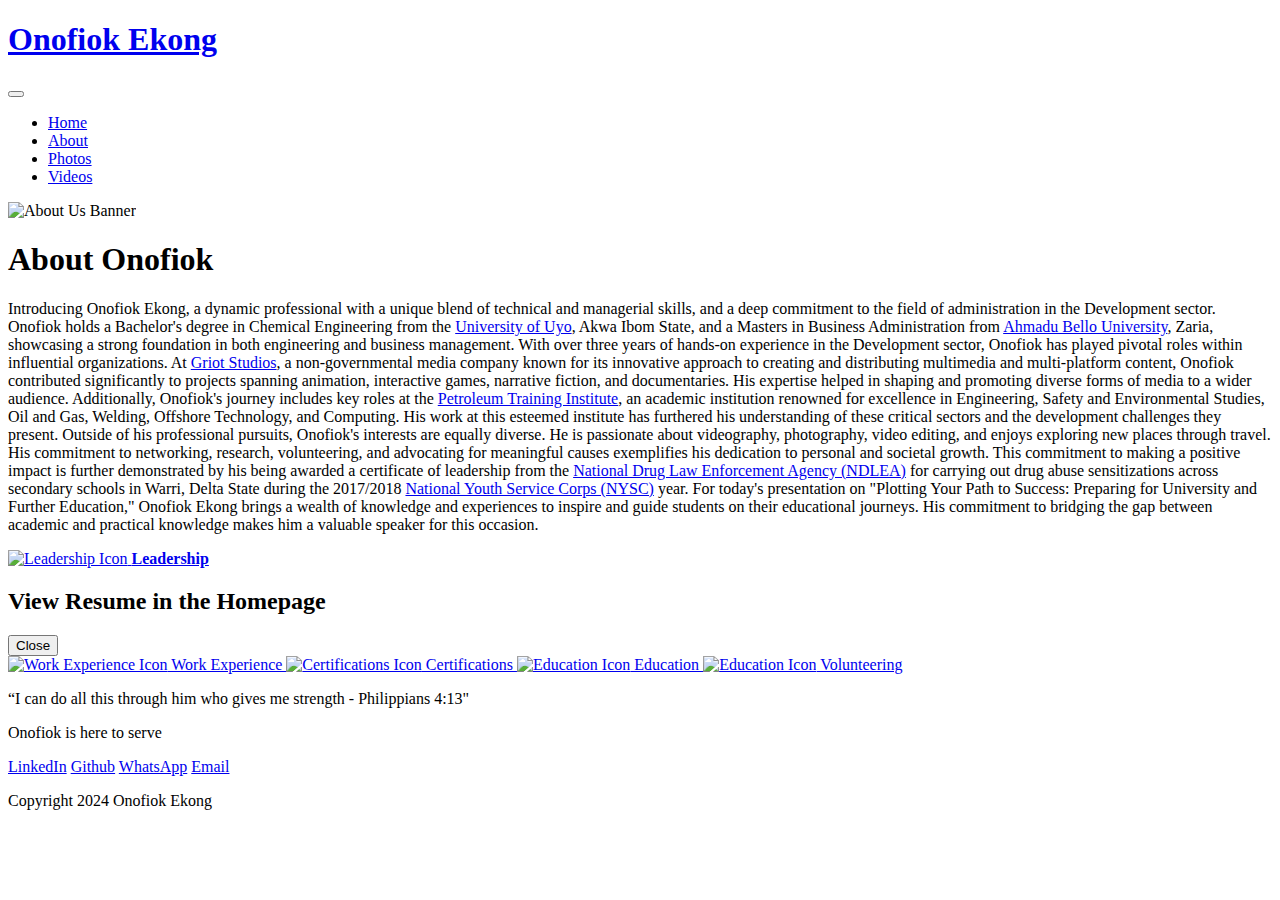
==== about.html @ debd158c "Add files via upload" ====
<!DOCTYPE html>
<html lang="en">
<head>
    <meta charset="UTF-8">
    <meta name="viewport" content="width=device-width, initial-scale=1.0">
    <title>About Onofiok</title>
    <link rel="stylesheet" href="assets/css/styles.css">
</head>
<body>
  <div>
    <nav class="navbar">
      <div class="container5">
        <div class="navbar-header">
            <div class="logo0">
                <a href="index.html"><h1>Onofiok Ekong</h1></a>
              </div>
          <button class="hamburger" id="hamburger">
            <span class="bar"></span>
            <span class="bar"></span>
            <span class="bar"></span>
          </button>
        </div>
        <ul class="navbar-menu" id="menu">
          <li><a href="index.html">Home</a></li>
          <li><a href="about.html">About</a></li>
          <li><a href="photos.html">Photos</a></li>
          <li><a href="videos.html">Videos</a></li>
         
        </ul>
      </div>
    </nav>
</div>
<script src="assets/js/script.js"></script>
<section class="about-section">
  <div class="banner-container">
    <img src="assets/images/IMG_4509.JPG" alt="About Us Banner">
  </div>
  <div class="content-container">
    <h1 id="abt">About Onofiok</h1>
    <p>Introducing Onofiok Ekong, a dynamic professional with a unique blend of technical and managerial skills, and a deep commitment to the field of administration in the Development sector. Onofiok holds a Bachelor's degree in Chemical Engineering from the <a href="https://uniuyo.edu.ng/">University of Uyo</a>, Akwa Ibom State, and a Masters in Business Administration from <a href="https://abudlc.edu.ng/">Ahmadu Bello University</a>, Zaria, showcasing a strong foundation in both engineering and business management.

      With over three years of hands-on experience in the Development sector, Onofiok has played pivotal roles within influential organizations. At <a href="https://griotstudios.org/">Griot Studios</a>, a non-governmental media company known for its innovative approach to creating and distributing multimedia and multi-platform content, Onofiok contributed significantly to projects spanning animation, interactive games, narrative fiction, and documentaries. His expertise helped in shaping and promoting diverse forms of media to a wider audience.
      
      Additionally, Onofiok's journey includes key roles at the <a href="https://pti.edu.ng/">Petroleum Training Institute</a>, an academic institution renowned for excellence in Engineering, Safety and Environmental Studies, Oil and Gas, Welding, Offshore Technology, and Computing. His work at this esteemed institute has furthered his understanding of these critical sectors and the development challenges they present.
      
      Outside of his professional pursuits, Onofiok's interests are equally diverse. He is passionate about videography, photography, video editing, and enjoys exploring new places through travel. His commitment to networking, research, volunteering, and advocating for meaningful causes exemplifies his dedication to personal and societal growth. This commitment to making a positive impact is further demonstrated by his being awarded a certificate of leadership from the <A href="https://ndlea.gov.ng/">National Drug Law Enforcement Agency (NDLEA)</A> for carrying out drug abuse sensitizations across secondary schools in Warri, Delta State during the 2017/2018 <a href="https://portal.nysc.org.ng/nysc1/">National Youth Service Corps (NYSC)</a> year.
      
      For today's presentation on "Plotting Your Path to Success: Preparing for University and Further Education," Onofiok Ekong brings a wealth of knowledge and experiences to inspire and guide students on their educational journeys. His commitment to bridging the gap between academic and practical knowledge makes him a valuable speaker for this occasion.
      </p>
  </div>
</section>
<section class="card-carousel">
  <div class="card-wrapper">
    <a href="leadership.html" class="card-item">
      <img src="assets/images/leadership.png" alt="Leadership Icon">
      <b>Leadership</b>
    </a>
    <div id="popup" class="popup">
      <h2>View Resume in the Homepage</h2>
      <button id="close-button" class="close-button">Close</button>
    </div>
  
    <a href="#" class="card-item">
      <img src="assets/images/WE.png" alt="Work Experience Icon">
      Work Experience
    </a>
    <a href="#" class="card-item">
      <img src="assets/images/CERT.png" alt="Certifications Icon">
      Certifications
    </a>
    <a href="#" class="card-item">
      <img src="assets/images/edu.png" alt="Education Icon">
      Education
    </a>
    <a href="#" class="card-item">
      <img src="assets/images/volunteer.png" alt="Education Icon">
      Volunteering
    </a>
    <script>
      const cardItems = document.querySelectorAll('.card-item');
      const popup = document.getElementById('popup');
      const closeButton = document.getElementById('close-button');
  
      cardItems.forEach(cardItem => {
        cardItem.addEventListener('click', (event) => {
          event.preventDefault(); // Prevent default anchor tag behavior (linking)
          popup.style.display = 'block'; // Show the popup
        });
      });
  
      closeButton.addEventListener('click', () => {
        popup.style.display = 'none'; // Hide the popup when close button is clicked
      });
  
      // Optional: Close the popup when clicking outside of it
      window.addEventListener('click', (event) => {
        if (event.target === popup) {
          popup.style.display = 'none';
        }
      });
    </script>
  </div>
</section>
<section class="quote-section">
  <p>“I can do all this through him who gives me strength - Philippians 4:13"</p>
</section>
<footer>
  <div class="footer-content">
    <p class="left-text">Onofiok is here to serve</p>
    <div class="social-links">
      <a href="https://www.linkedin.com/in/onofiok-ekong-93627341/">LinkedIn</a>
      <a href="https://github.com/ono4iok">Github</a>
      <a href="#">WhatsApp</a>
      <a href="#">Email</a>
      
    </div>
  </div>
  <p class="copyright">Copyright 2024 Onofiok Ekong</p>
</footer>
    




   
</body>
</html>
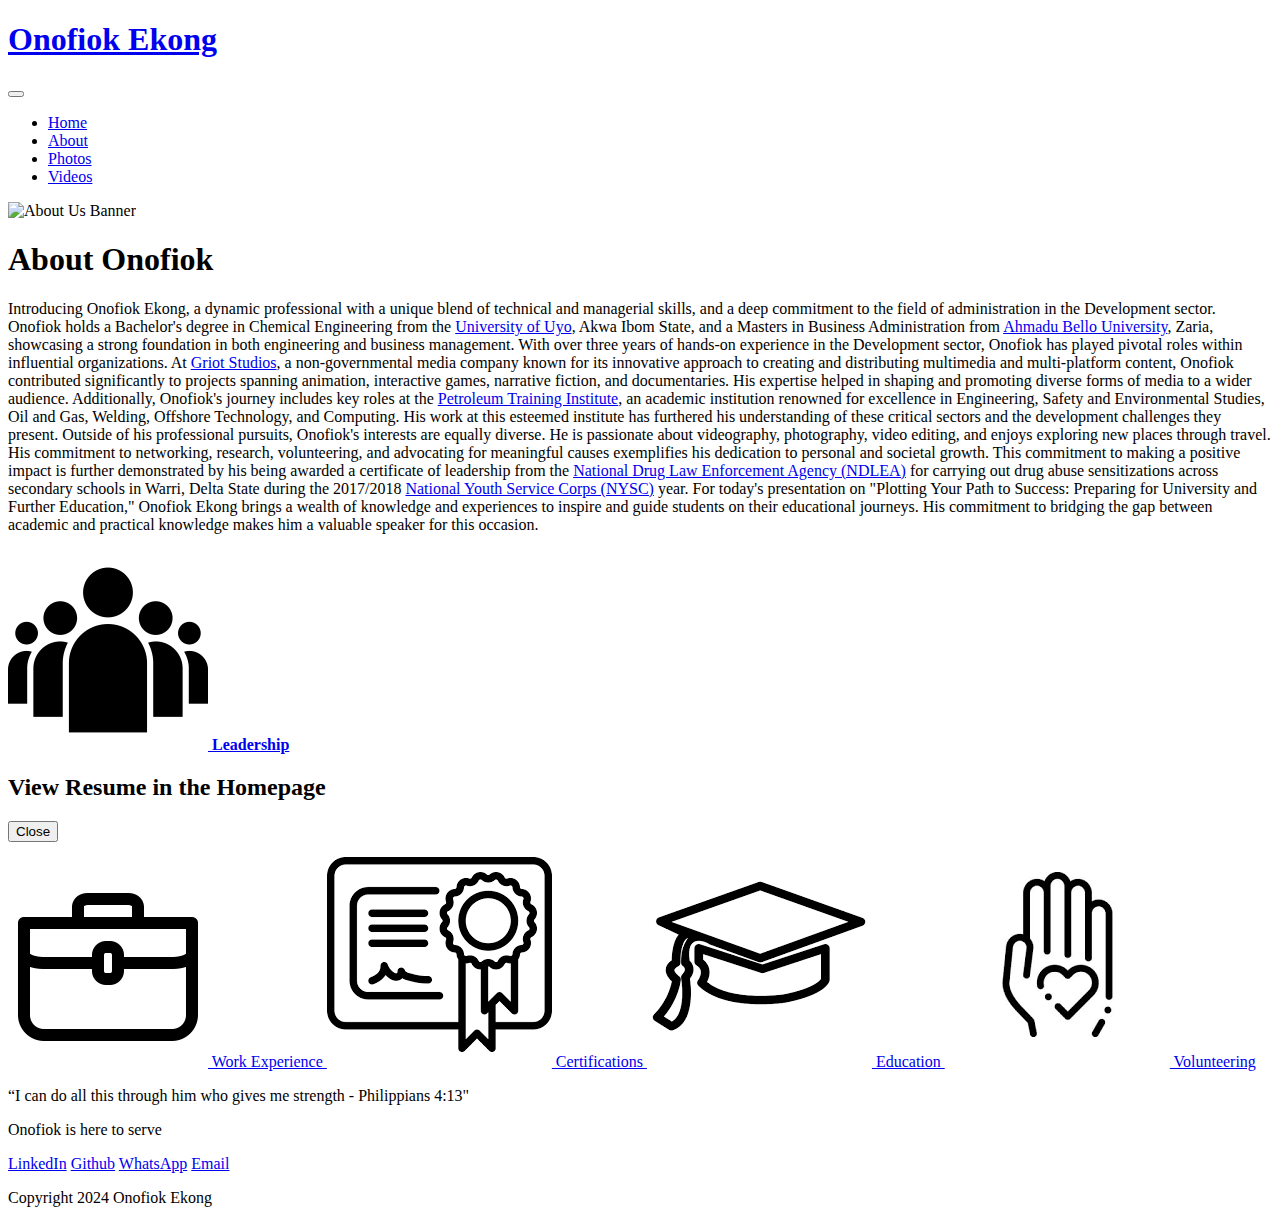
==== commit dedf3d01: "Update about.html" ====
--- a/about.html
+++ b/about.html
@@ -33,7 +33,7 @@
 <script src="assets/js/script.js"></script>
 <section class="about-section">
   <div class="banner-container">
-    <img src="assets/images/IMG_4509.JPG" alt="About Us Banner">
+    <img src="IMG_4509.JPG" alt="About Us Banner">
   </div>
   <div class="content-container">
     <h1 id="abt">About Onofiok</h1>
@@ -52,7 +52,7 @@
 <section class="card-carousel">
   <div class="card-wrapper">
     <a href="leadership.html" class="card-item">
-      <img src="assets/images/leadership.png" alt="Leadership Icon">
+      <img src="leadership.png" alt="Leadership Icon">
       <b>Leadership</b>
     </a>
     <div id="popup" class="popup">
@@ -61,19 +61,19 @@
     </div>
   
     <a href="#" class="card-item">
-      <img src="assets/images/WE.png" alt="Work Experience Icon">
+      <img src="WE.png" alt="Work Experience Icon">
       Work Experience
     </a>
     <a href="#" class="card-item">
-      <img src="assets/images/CERT.png" alt="Certifications Icon">
+      <img src="CERT.png" alt="Certifications Icon">
       Certifications
     </a>
     <a href="#" class="card-item">
-      <img src="assets/images/edu.png" alt="Education Icon">
+      <img src="edu.png" alt="Education Icon">
       Education
     </a>
     <a href="#" class="card-item">
-      <img src="assets/images/volunteer.png" alt="Education Icon">
+      <img src="volunteer.png" alt="Education Icon">
       Volunteering
     </a>
     <script>
@@ -124,4 +124,4 @@
 
    
 </body>
-</html>+</html>
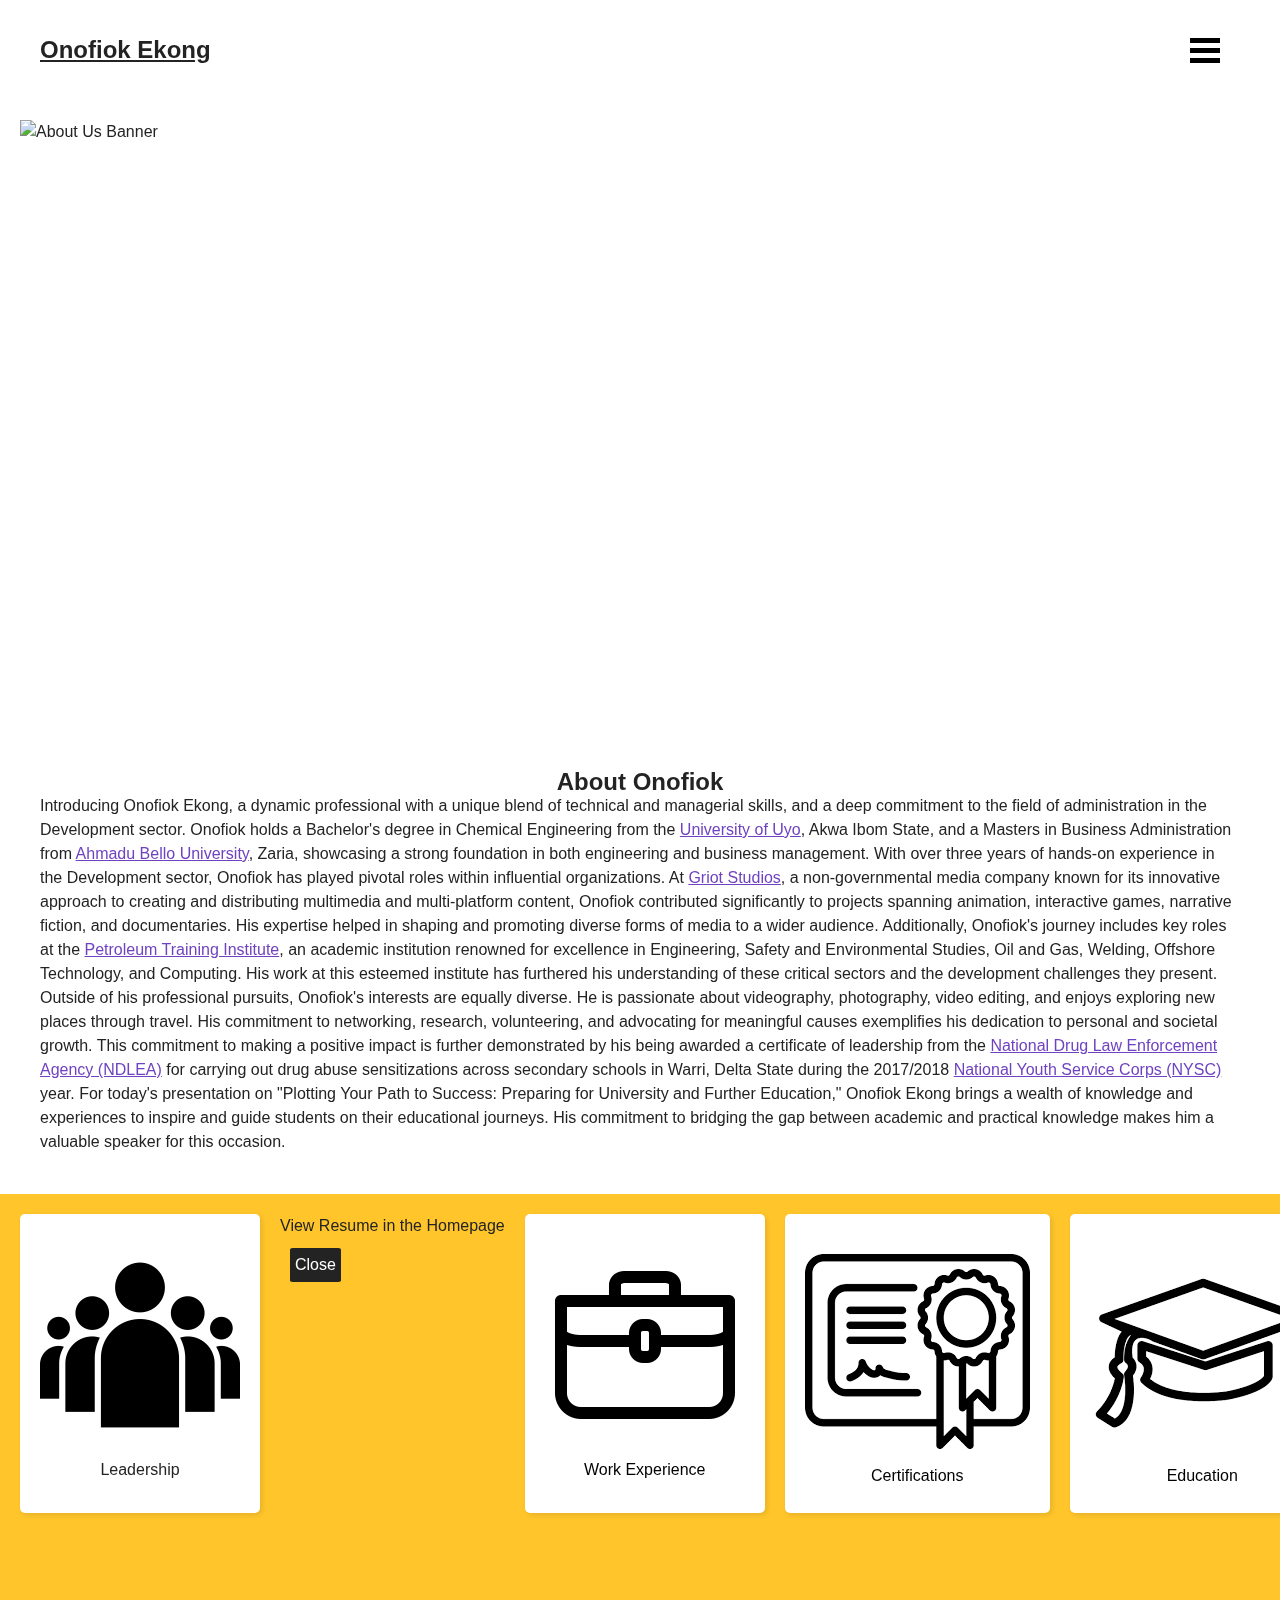
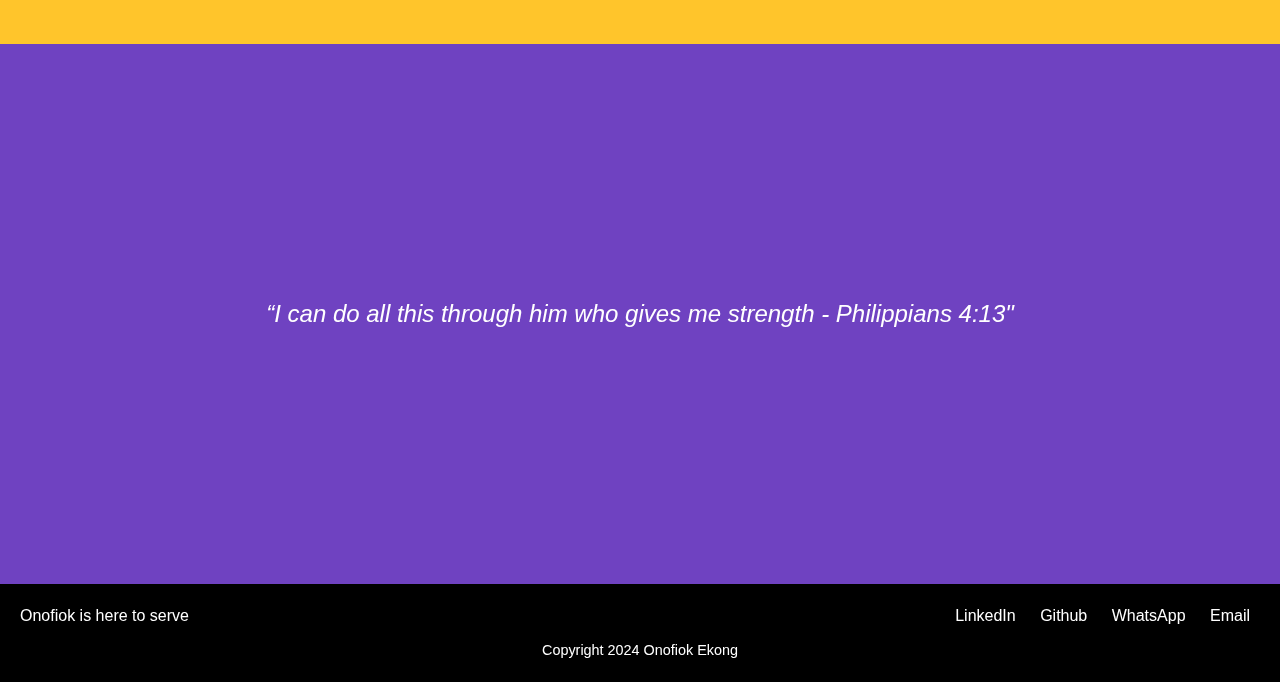
==== commit 89ffcbc9: "Update about.html" ====
--- a/about.html
+++ b/about.html
@@ -4,7 +4,7 @@
     <meta charset="UTF-8">
     <meta name="viewport" content="width=device-width, initial-scale=1.0">
     <title>About Onofiok</title>
-    <link rel="stylesheet" href="assets/css/styles.css">
+    <link rel="stylesheet" href="styles.css">
 </head>
 <body>
   <div>
--- a/styles.css
+++ b/styles.css
@@ -0,0 +1,612 @@
+*{
+    box-sizing: border-box;
+    background-color: rgb(238, 238, 238) 0%,;
+    color: #232323;
+    margin: 0;
+    padding: 0;
+    font-family: "Open Sans", Helvetica, Arial, sans-serif;
+    font-family:Verdana, Geneva, Tahoma, sans-serif;
+    font-size: 16px;
+    line-height: 24px;
+    font-weight: 400;
+    color: #232323;
+    }
+    .navbar-header {
+      display: flex;
+      justify-content: space-between;
+      align-items: center;
+    }
+    
+    .logo0 {
+      color: white;
+      /* Adjust width and styling as needed */
+    }
+    
+    .hamburger {
+      /* Other styles remain the same */
+      order: 2; /* Moves the hamburger to the right */
+    }
+    
+    .container5 {
+      max-width: 1200px;
+      margin: 0 auto;
+    }
+    
+    .navbar {
+      background-color: transparent;
+      padding: 15px 0;
+    }
+    
+    .navbar-menu {
+      list-style-type: none;
+      padding: 0;
+      margin: 0;
+      display: none;
+    }
+    
+    .navbar-menu li {
+      padding: 10px 0;
+      text-align: center;
+    }
+    
+    .navbar-menu li a {
+      color: black;
+      text-decoration: none;
+    }
+    .content-container a{
+      color: #6f42c1;
+    }
+    
+    .hamburger {
+      background-color: transparent;
+      border: none;
+      cursor: pointer;
+      padding: 10px;
+      display: flex;
+      flex-direction: column;
+      justify-content: space-around;
+      width: 50px;
+      height: 50px;
+    }
+    
+    .bar {
+      background-color:black;
+      height: 5px;
+      width: 100%;
+      transition: all 0.3s ease;
+    }
+    
+    #menu.active {
+      display: block;
+    }
+    header {
+        background-image: url(IMG_5054.jpg);
+        background-size: cover;
+        background-position: center; 
+        position: relative;
+        height: 70vh;    
+        display: flex;   
+        align-items: center;  
+        justify-content: flex-end; 
+      }
+      
+      .header-content {
+        margin: 20px; 
+      }
+      
+      .intro-card {
+        background-color: white;
+        border-radius: 5%;
+        
+        padding: 30px;
+        text-align: center;
+        position: absolute; /* Makes the card absolute positioned */
+        top: 50%; /* Positions the card vertically at 50% */
+        left: 50%; /* Positions the card horizontally at 50% */
+        transform: translate(-50%, -50%); /* Adjusts position for centering */
+        background: #fff;
+        border-radius: 8px;
+        padding: 24px 32px;
+        margin-bottom: 64px;
+      }
+
+     
+      
+      h1 {
+        font-weight: bold;
+        font-size: 1.5rem;
+        
+      }
+      
+      .large {
+        font-size: 0.9rem; /* Adjust font size for larger text */
+      }
+      button{
+        background-color: #232323;
+        color: white;
+        padding: 5px;
+        border: #ffc52b;
+        border-radius: 5%;
+        cursor: pointer;
+        margin: 10px;
+      }
+     button:hover{
+      background-color: #ffc52b;
+      color: black;
+     }
+      .logo-section {
+        background-color: #ffc52b;
+        
+        justify-content: center;
+        height: 20vh; 
+        overflow-x: hidden;  /* Allows horizontal scrolling within the section*/
+        padding: 20px 0; 
+        
+        
+      }
+      
+      
+      .logo-scroller { 
+        display: flex;
+        width: calc(9 * 150px); /* Assuming cards are 150px wide, adjust as needed */
+        animation: scroll 20s linear infinite; /* Adjust duration as needed */
+      }
+      
+      .card {
+        width: 150px; /* Adjust as needed */
+        margin-right: 20px;
+        background-color: white;
+        border-radius: 5%; /* Adds a border radius */
+        text-align: center; /* Centers the logo within the card */
+        padding: 15px; /* Add padding around the logo */
+        align-items: center;
+        
+      }
+      
+      .card img {
+        max-width: 100%; /* Adjust to fit logo image sizing */ 
+        display: block;
+        margin: 0 auto; /* Centers the logo image horizontally */
+      }
+      
+      /* Animation Adjustment */
+      @keyframes scroll {
+        0% { transform: translateX(0); }
+        100% { transform: translateX(calc(-150px * 10)); } /* Increase the negative translateX amount */
+      }
+      .card-section {
+        height: 100vh;
+        background-color: rgb(238, 238, 238); /* No need for 0% here */
+        display: flex;
+        align-items: center;
+        justify-content: space-around; /* Equally spaces the cards */
+        padding: 20px;
+      }
+      
+      .card2 {
+        background-color: white;
+        text-align: center;
+        padding: 20px;
+        border-radius: 5%;
+        flex: 0 0 30%; /* Allow cards to shrink if necessary */
+        max-width: 30%; /* Limit card width in larger screens */
+        box-sizing: border-box; /* Include padding and border within width calculation */
+        position: relative;  
+        min-height: 300px;
+        padding-bottom: 20px;
+        width: 300%;
+        transition: transform 0.2s ease-in-out;
+    }
+    .card2:hover{
+      transform: scale(1.1); /* Increase scale on hover */
+      box-shadow: 0px 5px 10px rgba(0, 0, 0, 0.1);
+    }
+      
+      .card2 img {
+        max-width: 100%; 
+        height: auto;  
+        margin-bottom: 15px;
+        object-fit: cover;
+        
+        
+      }
+      .card2 h3{
+        font-weight: bold;
+        font-size: large;
+      }
+      .view-images-btn {
+        position: absolute;
+        bottom: 15px;      /* Adjust bottom padding as needed */
+        right: 15px;       /* Adjust right padding as needed */
+        background-color: #ffc52b; /* Sample color */
+        color: white;  
+        padding: 8px 15px; 
+        border: none;
+        border-radius: 5px; 
+        text-decoration: none;  
+        display: inline-block;
+      }
+      .button-container {
+        text-align: right; /* Right-align the button within the container */
+      }
+      
+      .arrow {
+        margin-left: 5px;
+      }
+      /* Mobile view adjustments */
+      
+      .about-section2 {
+        /* ... other styles for the section */
+        padding: 50px;
+        height: 100vh;
+        flex-wrap: wrap; /* Stack cards in a column */
+        align-items: center;
+         /* Add padding to distance content from edges */
+      }
+      
+      .about-title {
+        font-size: 28px;
+        margin-bottom: 20px;
+        text-align: center; /* Add space between title and paragraph */
+        /* Remove centering styles */
+        /* position: absolute;   /* Optional absolute positioning */
+        /* top: 50px;              /* Optional positioning from top */
+        /* left: 50%;             /* Optional positioning from left */
+        /* transform: translate(-50%, -50%);  /* Optional centering */
+      }
+      
+      .about-text {
+        box-sizing: border-box; /* Ensure padding/border doesn't affect width */
+        max-width: 100%; /* Limit text width on larger screens */
+        margin: 0 10px; /* Add some margin for better spacing */
+      }
+      
+     
+      footer {
+        background-color: black;
+        color: white;
+        padding: 20px;
+        text-align: center; /* Default to center alignment */
+      }
+      
+      .footer-content {
+        display: flex;
+        justify-content: space-between; /* Space between left and right content */
+        align-items: center; /* Vertical alignment */
+        margin-bottom: 10px; /* Add spacing below social links */
+      }
+      
+      .social-links a {
+        color: white;
+        text-decoration: none;
+        margin: 0 10px;
+      }
+      
+      .copyright {
+        font-size: 0.9em; 
+        color: white;
+      }
+      .left-text{
+        color: white;
+
+      }
+      .skills {
+        background-color: #00c081;
+        color: #fff;
+        text-align: center;
+        padding: 20px;
+      }
+      
+      .skills h2 {
+        margin-bottom: 20px;
+      }
+      
+      .skills-container {
+        display: flex;
+        flex-wrap: wrap;
+        justify-content: center;
+        gap: 10px;
+      }
+      
+      .skills-container button {
+        background-color: transparent;
+        border: 1px solid #fff;
+        color: #fff;
+        padding: 10px 20px;
+        border-radius: 5px;
+        cursor: pointer;
+        transition: background-color 0.3s ease;
+      }
+      
+      .skills-container button:hover {
+        background-color: #fff;
+        color: #00c081;
+      }
+
+      .form-card {
+       
+        background-color: white;
+      
+        border-radius: 3%;
+        padding: 25px;
+        margin: 20px;
+        box-shadow: 2px 2px 5px rgba(0, 0, 0, 0.1); /* Optional for subtle shadow */
+      }
+      #cont{
+        text-align: center;
+      }
+      
+      
+      .input-group {
+        margin-bottom: 10px;
+      }
+      
+      .input-group label {
+        display: block;
+        margin-bottom: 5px;
+      }
+      
+      .input-group input[type="text"], 
+      .input-group input[type="email"], 
+      .input-group textarea {
+        width: 100%;
+        padding: 8px;
+        border: 1px solid #ccc;
+        border-radius: 3px;
+      }
+      
+      .checkbox-group {
+        margin-bottom: 10px;
+      }
+      
+      button[type="submit"] {
+        background-color: yellow;
+        color: black;
+        padding: 10px 20px;
+        border: none;
+        border-radius: 3px;
+        cursor: pointer;
+      }
+      .quote-section {
+        height: 60vh;
+        background-color: #6f42c1;
+        padding: 20px;
+        display: flex; /* Center content using flexbox */
+        align-items: center; /* Vertically center content */
+        justify-content: center; /* Horizontally center content */
+        text-align: center; /* Ensure centered text */
+      }
+      
+      .quote-section p {
+        font-style: italic; /* Apply italics to the quote */
+        font-size: 1.5em; /* Adjust font size as needed */
+        font-weight: lighter; /* Make the font lighter for a more delicate appearance */
+        color: white; /* Text color to contrast with the background */
+        margin: 0; /* Remove default margin for better spacing */
+      }
+      .about-section {
+        padding: 20px;
+      }
+      
+      .banner-container {
+        height: 70vh; /* 50% of the viewport height */
+         /* Necessary for absolute positioning of content */
+      }
+      
+      .banner-container img {
+        width: 100%; /* Full width of the container */
+        height: 100%; /* Full height of the container */
+        object-fit: cover; /* Ensure image covers container */
+      }
+      
+      .content-container {
+       /* Positioned on top of the banner with padding */
+        top: 50%;
+         /* Center vertically within the banner */
+        width: 100%; /* Adjust width as needed */
+        text-align: left; /* Center text for responsiveness */
+        color: white; /* Ensure text is visible on top of the image */
+        background-color: rgb(238, 238, 238) 0%,; /* Semi-transparent background for easy reading */
+        padding: 20px;
+        height: auto;
+      }
+      #abt{
+        text-align: center;
+      }
+      .card-carousel {
+        background-color: #ffc52b;
+        height: 50vh;
+        overflow-x: auto;
+        overflow-y: hidden;
+        white-space: nowrap;
+      }
+      
+      .card-wrapper {
+        display: inline-flex;
+        gap: 20px;
+        padding: 20px;
+        
+      }
+      
+      .card-item {
+        display: flex;
+        flex-direction: column;
+        background-color: white;
+        border-radius: 5px;
+        text-align: center;
+        padding: 25px 20px;
+        min-width: 200px; /* Adjust as needed */
+        text-decoration: none;
+        color: black;
+        box-shadow: 2px 2px 5px rgba(0, 0, 0, 0.1); /* Optional shadow */
+        justify-content: space-around;
+      }
+      
+      .card-item:hover {
+        transform: scale(1.05);
+        cursor: pointer;
+      }
+      .photo-collage {
+        display: flex;
+        flex-wrap: wrap; /* Allow for wrapping to multiple lines */
+        gap: 10px; /* Spacing between images */
+        margin: 20px; /* Add some margin for better spacing */
+      }
+      
+      .photo-collage img {
+        width: 32%; /* Adjust width as needed for 3 columns */
+        height: auto; /* Maintain aspect ratio */
+        
+      }
+      .video-portfolio {
+        display: flex;
+        flex-wrap: wrap; /* Allow for wrapping to multiple rows */
+        justify-content: space-between; /* Space items evenly */
+        gap: 20px; /* Spacing between video items */
+        margin: 20px; /* Add some margin for better spacing */
+      }
+      
+      .video-item {
+        width: calc(33% - 20px); /* Adjust width for 3 columns on larger screens */
+        background-color: #f5f5f5;
+        border-radius: 5px;
+        box-shadow: 0 2px 5px rgba(0, 0, 0, 0.1);
+        text-align: center;
+        padding: 15px;
+      }
+      
+      .video-thumbnail {
+        position: relative;
+        overflow: hidden;
+      }
+      
+      .video-thumbnail img {
+        width: 100%;
+        height: 500px; /* Adjust height as needed */
+        object-fit: cover; /* Ensure image covers container */
+      }
+      
+      .video-thumbnail i {
+        position: absolute;
+        top: 50%;
+        left: 50%;
+        transform: translate(-50%, -50%);
+        font-size: 2em;
+        color: white;
+        opacity: 0.7;
+        transition: opacity 0.2s ease-in-out;
+      }
+      
+      .video-thumbnail:hover i {
+        opacity: 1;
+      }
+      
+      .video-info {
+        margin-top: 10px;
+      }
+      
+      .watch-on-youtube {
+        text-decoration: none;
+        color: #333;
+        font-weight: bold;
+      }
+      .image-text-section {
+        display: flex;
+        flex-wrap: wrap; /* Allow content to wrap if needed */
+        width: 80%; /* Adjust width as needed */
+        margin: 0 auto; /* Center the section horizontally */
+        padding: 20px;
+      }
+      
+      .image {
+        width: 40%; /* Adjust image width as needed */
+        margin: 10px;
+      }
+      
+      .text-content {
+        flex: 1; /* Allow text content to grow */
+        padding: 10px;
+        background-color: #f5f5f5;
+      }
+      
+      /* Media query for mobile view (adjust breakpoint as needed) */
+      @media only screen and (max-width: 768px) {
+        .image-text-section {
+          flex-direction: column; /* Stack elements vertically */
+        }
+      
+        .image, .text-content {
+          width: 100%; /* Make elements full width */
+          margin: 0; /* Remove margins for cleaner stacking */
+        }
+      
+        .text-content {
+          order: 2; /* Ensure text appears below image on mobile */
+        }
+      }
+      
+      @media (max-width: 768px) {
+        .video-item {
+          width: 100%; /* Full width on smaller screens */
+        }
+      }
+      
+      @media (max-width: 768px) {
+        .photo-collage img {
+          width: 100%; /* Full width on smaller screens */
+        }
+      }
+      @media (max-width: 768px) {
+        .content-container {
+          width: 100%; /* Full width on smaller screens */
+          text-align: left; /* Left alignment on smaller screens */
+          background-color: white; /* Change background color for better readability on small screens */
+        }
+      }
+      /* Responsive layout for mobile views */
+      @media (max-width: 768px) {
+        .footer-content {
+          flex-direction: column; /* Stack items vertically */
+          align-items: center; /* Align items centrally */
+        }
+      
+        .social-links {
+          margin-bottom: 10px; /* Space between social links and copyright */
+        }
+      }
+      
+      @media (max-width: 768px) { 
+        .card-section {
+          box-sizing: border-box;
+            height: 100vh;
+            width: 100%;
+            
+          }
+        
+      
+        .card2 {
+          margin: 15px 0; /* Margin between cards when stacked */
+          flex: 1 0 auto; /* Allow cards to take up full width */
+          max-width: 100%; 
+        }
+      }
+      @media (max-width: 768px) {
+        .intro-card {
+          margin: 10px auto; /* Adjust margin for mobile */
+        }
+        .large {
+          font-size: 0.9rem; /* Adjust font size for smaller screens */
+        }
+      }
+      @media (max-width: 768px) {
+        .card-section {
+            height: auto; /* Remove fixed height */
+            display: flex;
+            flex-direction: row; /* Ensure cards are displayed in a row */
+            align-items: center;
+            justify-content: flex-start; /* Adjust alignment for better scrolling */
+            padding: 10px; /* Adjust padding for mobile */
+            overflow-x: auto; /* Enable horizontal scrolling */
+            -webkit-overflow-scrolling: touch; /* Enable smooth scrolling on iOS */
+        }
+    }
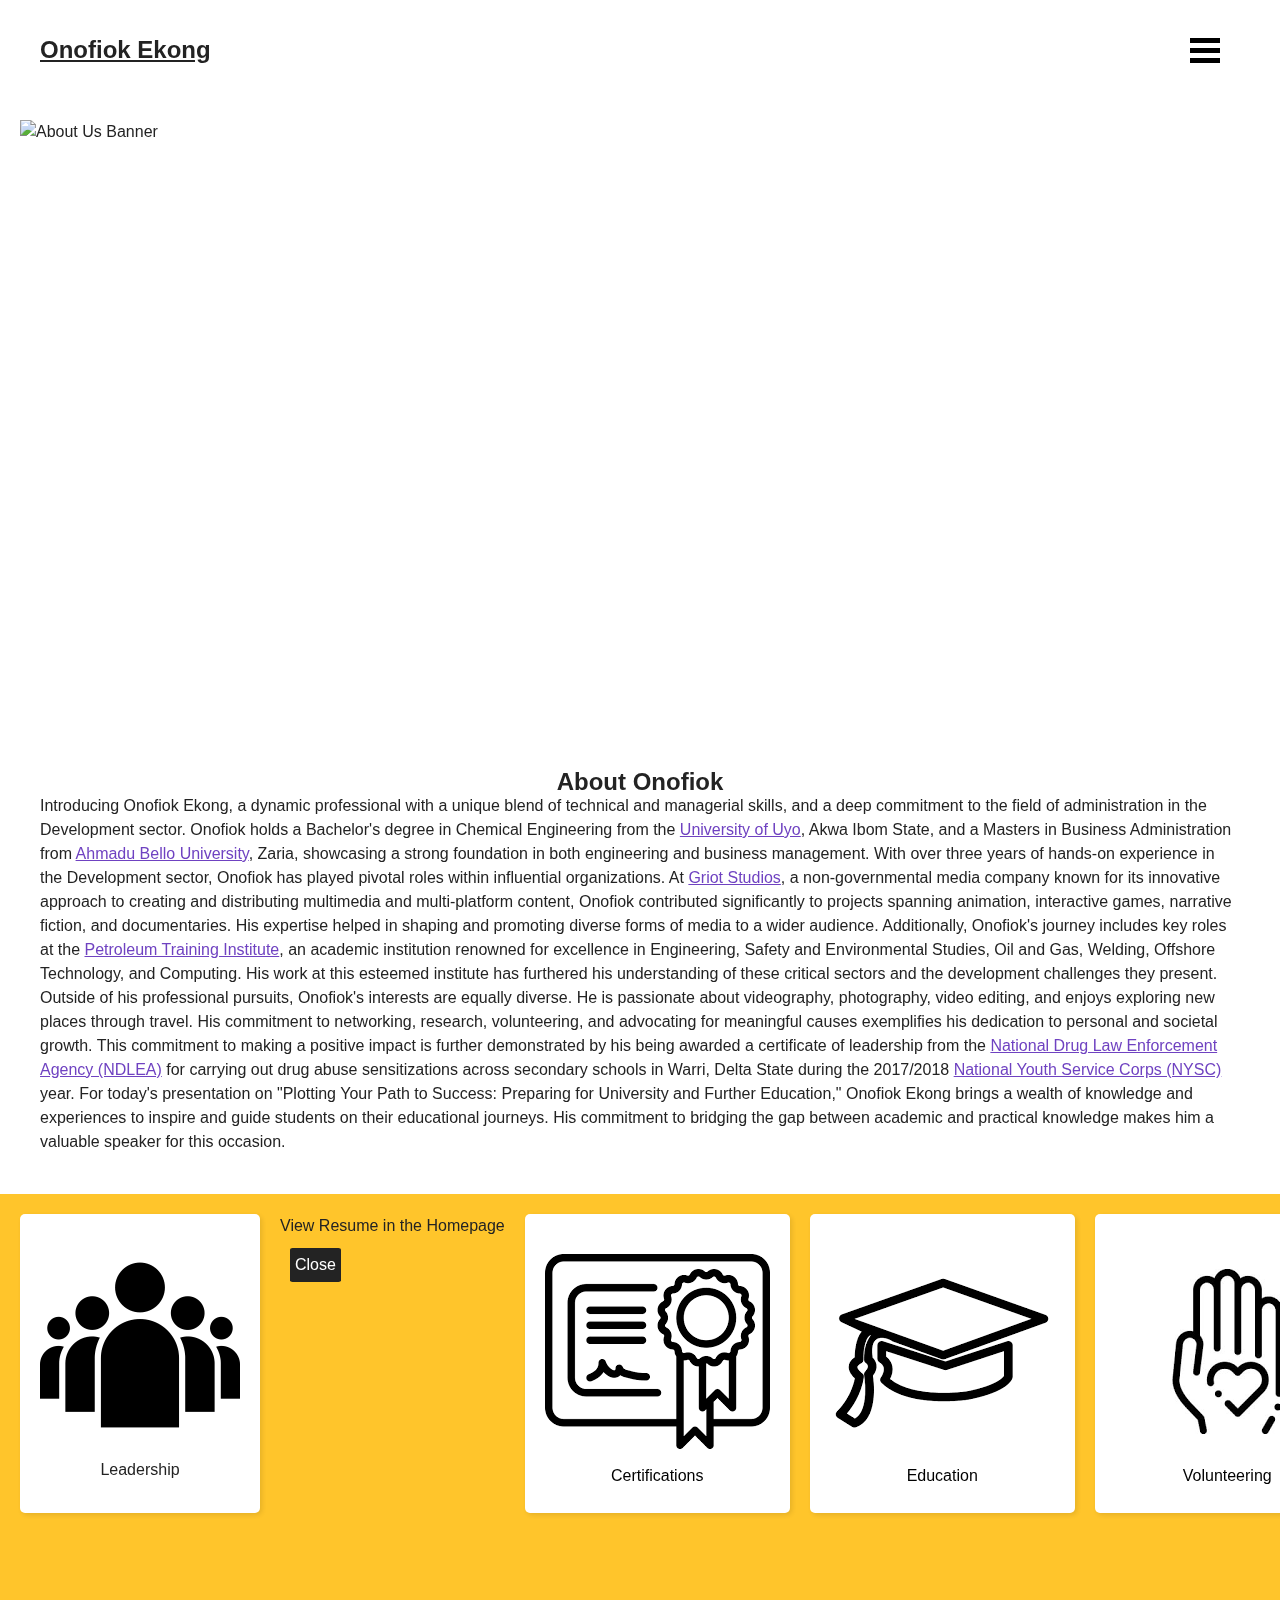
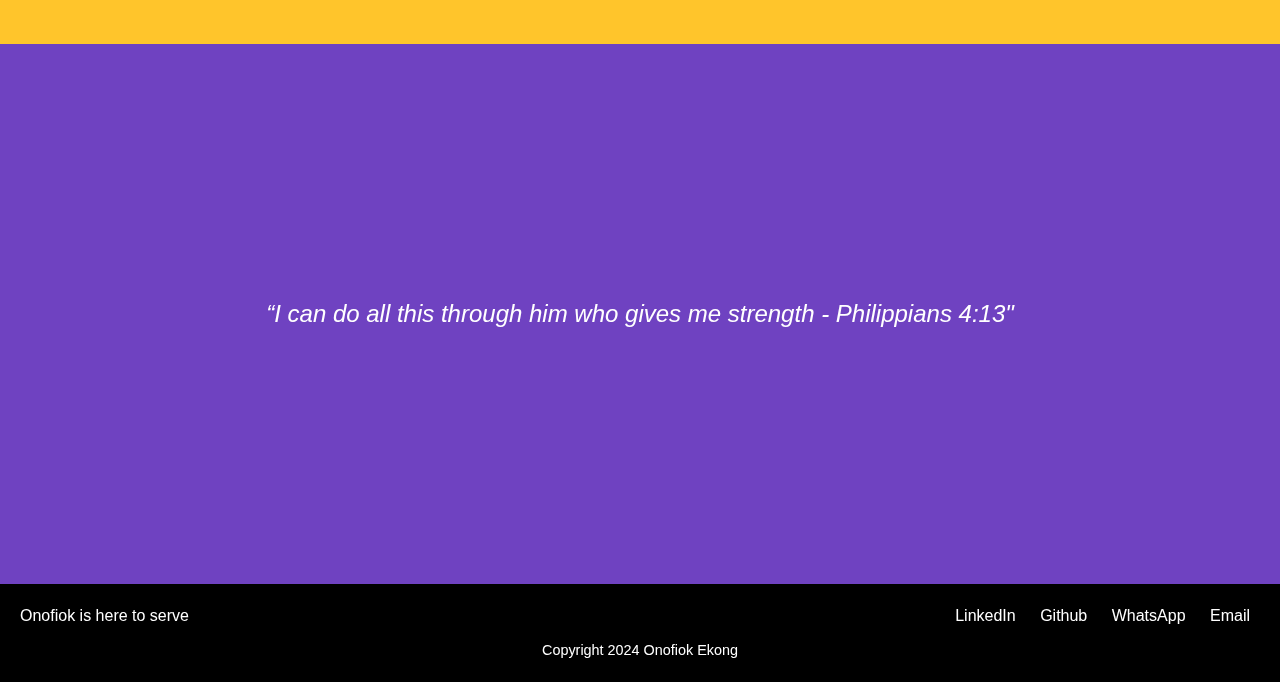
==== commit 4c9aa176: "Update about.html" ====
--- a/about.html
+++ b/about.html
@@ -30,7 +30,7 @@
       </div>
     </nav>
 </div>
-<script src="assets/js/script.js"></script>
+<script src="script.js"></script>
 <section class="about-section">
   <div class="banner-container">
     <img src="IMG_4509.JPG" alt="About Us Banner">
@@ -60,10 +60,7 @@
       <button id="close-button" class="close-button">Close</button>
     </div>
   
-    <a href="#" class="card-item">
-      <img src="WE.png" alt="Work Experience Icon">
-      Work Experience
-    </a>
+   
     <a href="#" class="card-item">
       <img src="CERT.png" alt="Certifications Icon">
       Certifications
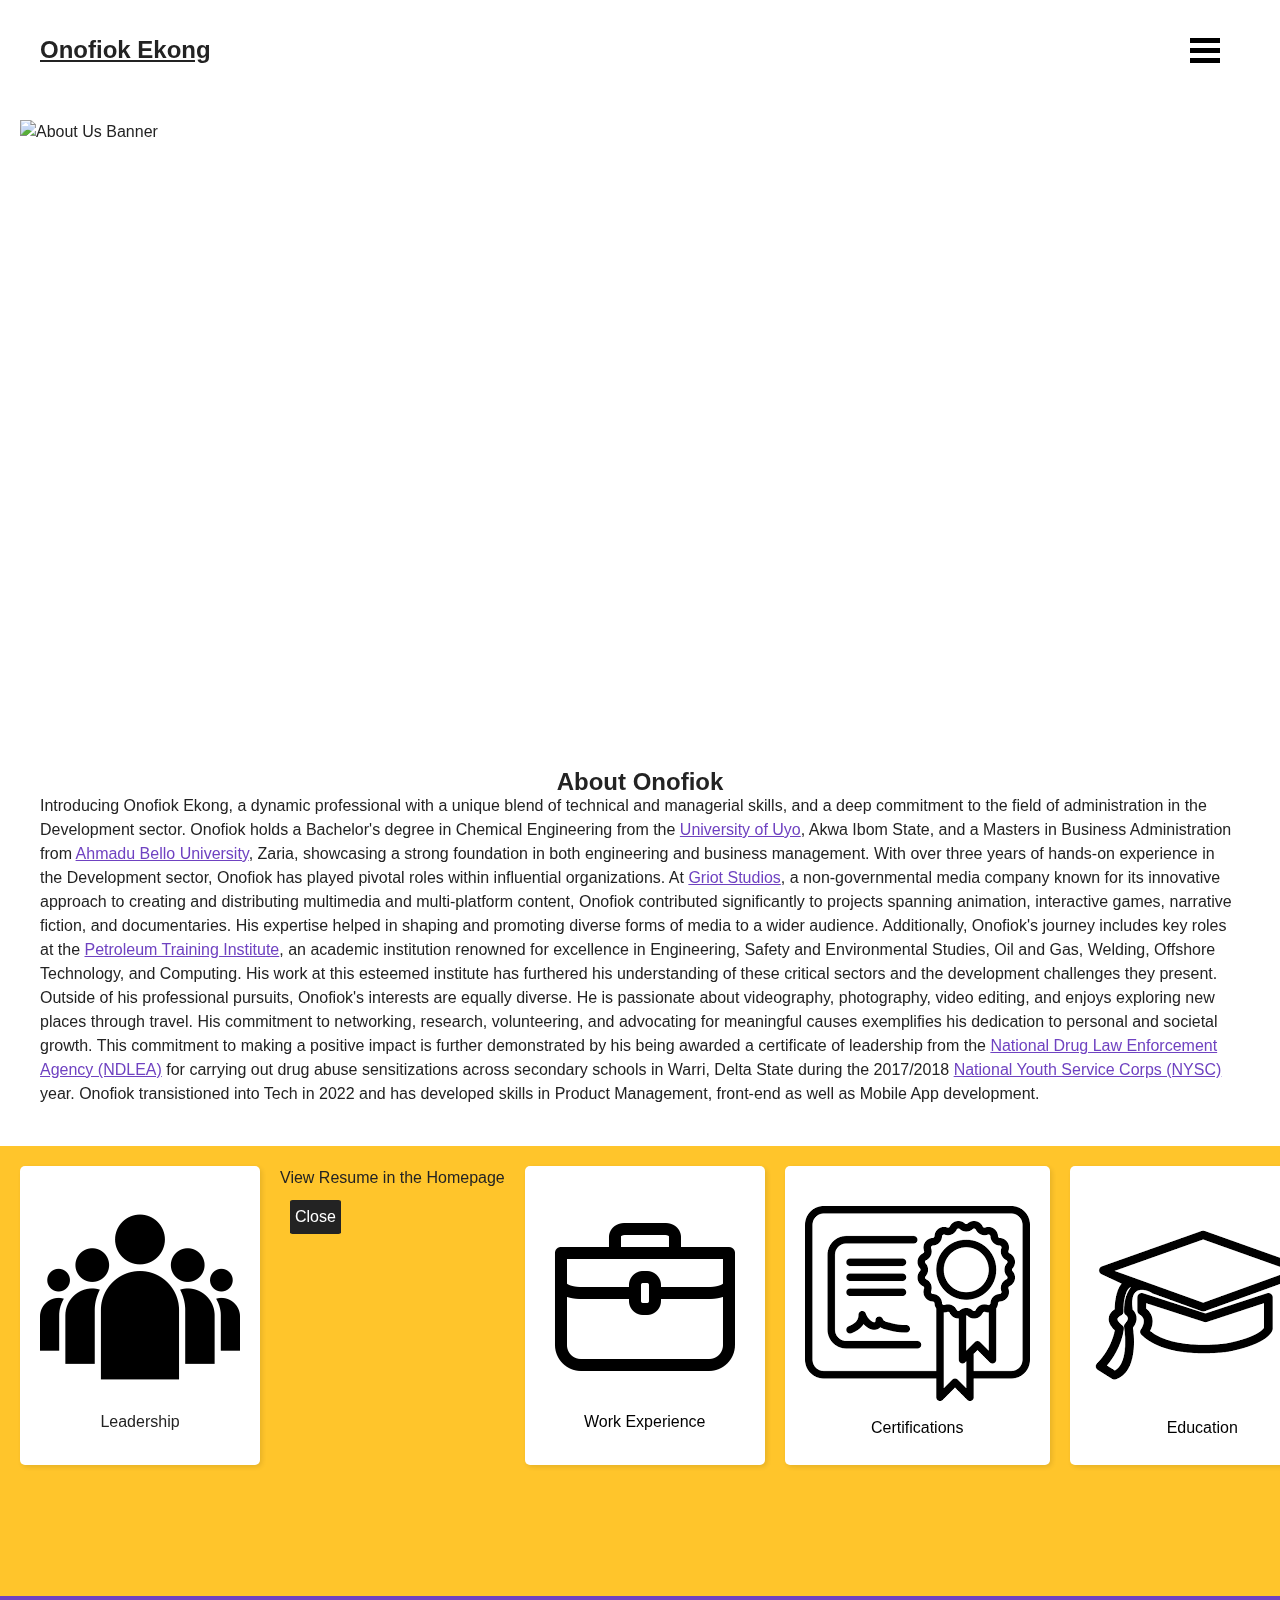
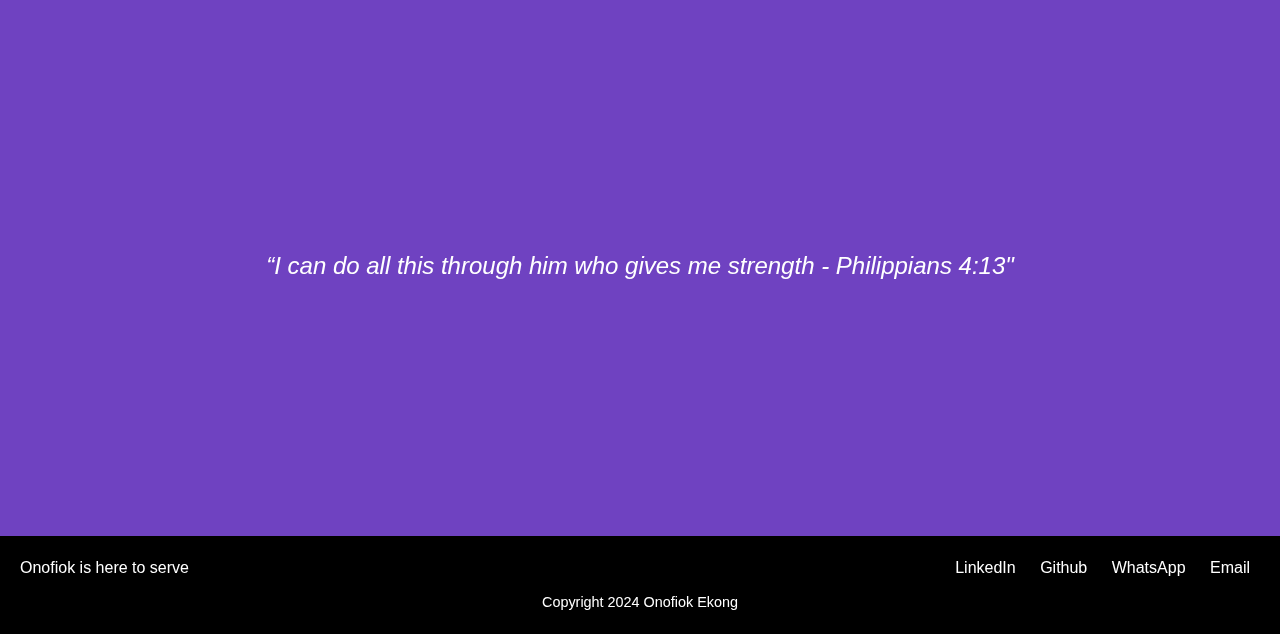
==== commit 7b454966: "Update about.html" ====
--- a/about.html
+++ b/about.html
@@ -44,8 +44,9 @@
       Additionally, Onofiok's journey includes key roles at the <a href="https://pti.edu.ng/">Petroleum Training Institute</a>, an academic institution renowned for excellence in Engineering, Safety and Environmental Studies, Oil and Gas, Welding, Offshore Technology, and Computing. His work at this esteemed institute has furthered his understanding of these critical sectors and the development challenges they present.
       
       Outside of his professional pursuits, Onofiok's interests are equally diverse. He is passionate about videography, photography, video editing, and enjoys exploring new places through travel. His commitment to networking, research, volunteering, and advocating for meaningful causes exemplifies his dedication to personal and societal growth. This commitment to making a positive impact is further demonstrated by his being awarded a certificate of leadership from the <A href="https://ndlea.gov.ng/">National Drug Law Enforcement Agency (NDLEA)</A> for carrying out drug abuse sensitizations across secondary schools in Warri, Delta State during the 2017/2018 <a href="https://portal.nysc.org.ng/nysc1/">National Youth Service Corps (NYSC)</a> year.
+        Onofiok transistioned into Tech in 2022 and has developed skills in Product Management, front-end as well as Mobile App development. 
       
-      For today's presentation on "Plotting Your Path to Success: Preparing for University and Further Education," Onofiok Ekong brings a wealth of knowledge and experiences to inspire and guide students on their educational journeys. His commitment to bridging the gap between academic and practical knowledge makes him a valuable speaker for this occasion.
+     
       </p>
   </div>
 </section>
@@ -59,6 +60,10 @@
       <h2>View Resume in the Homepage</h2>
       <button id="close-button" class="close-button">Close</button>
     </div>
+      <a href="#" class="card-item">
+      <img src="WE.png" alt="Work Experience Icon">
+      Work Experience
+    </a>
   
    
     <a href="#" class="card-item">
@@ -73,29 +78,7 @@
       <img src="volunteer.png" alt="Education Icon">
       Volunteering
     </a>
-    <script>
-      const cardItems = document.querySelectorAll('.card-item');
-      const popup = document.getElementById('popup');
-      const closeButton = document.getElementById('close-button');
-  
-      cardItems.forEach(cardItem => {
-        cardItem.addEventListener('click', (event) => {
-          event.preventDefault(); // Prevent default anchor tag behavior (linking)
-          popup.style.display = 'block'; // Show the popup
-        });
-      });
-  
-      closeButton.addEventListener('click', () => {
-        popup.style.display = 'none'; // Hide the popup when close button is clicked
-      });
-  
-      // Optional: Close the popup when clicking outside of it
-      window.addEventListener('click', (event) => {
-        if (event.target === popup) {
-          popup.style.display = 'none';
-        }
-      });
-    </script>
+    
   </div>
 </section>
 <section class="quote-section">
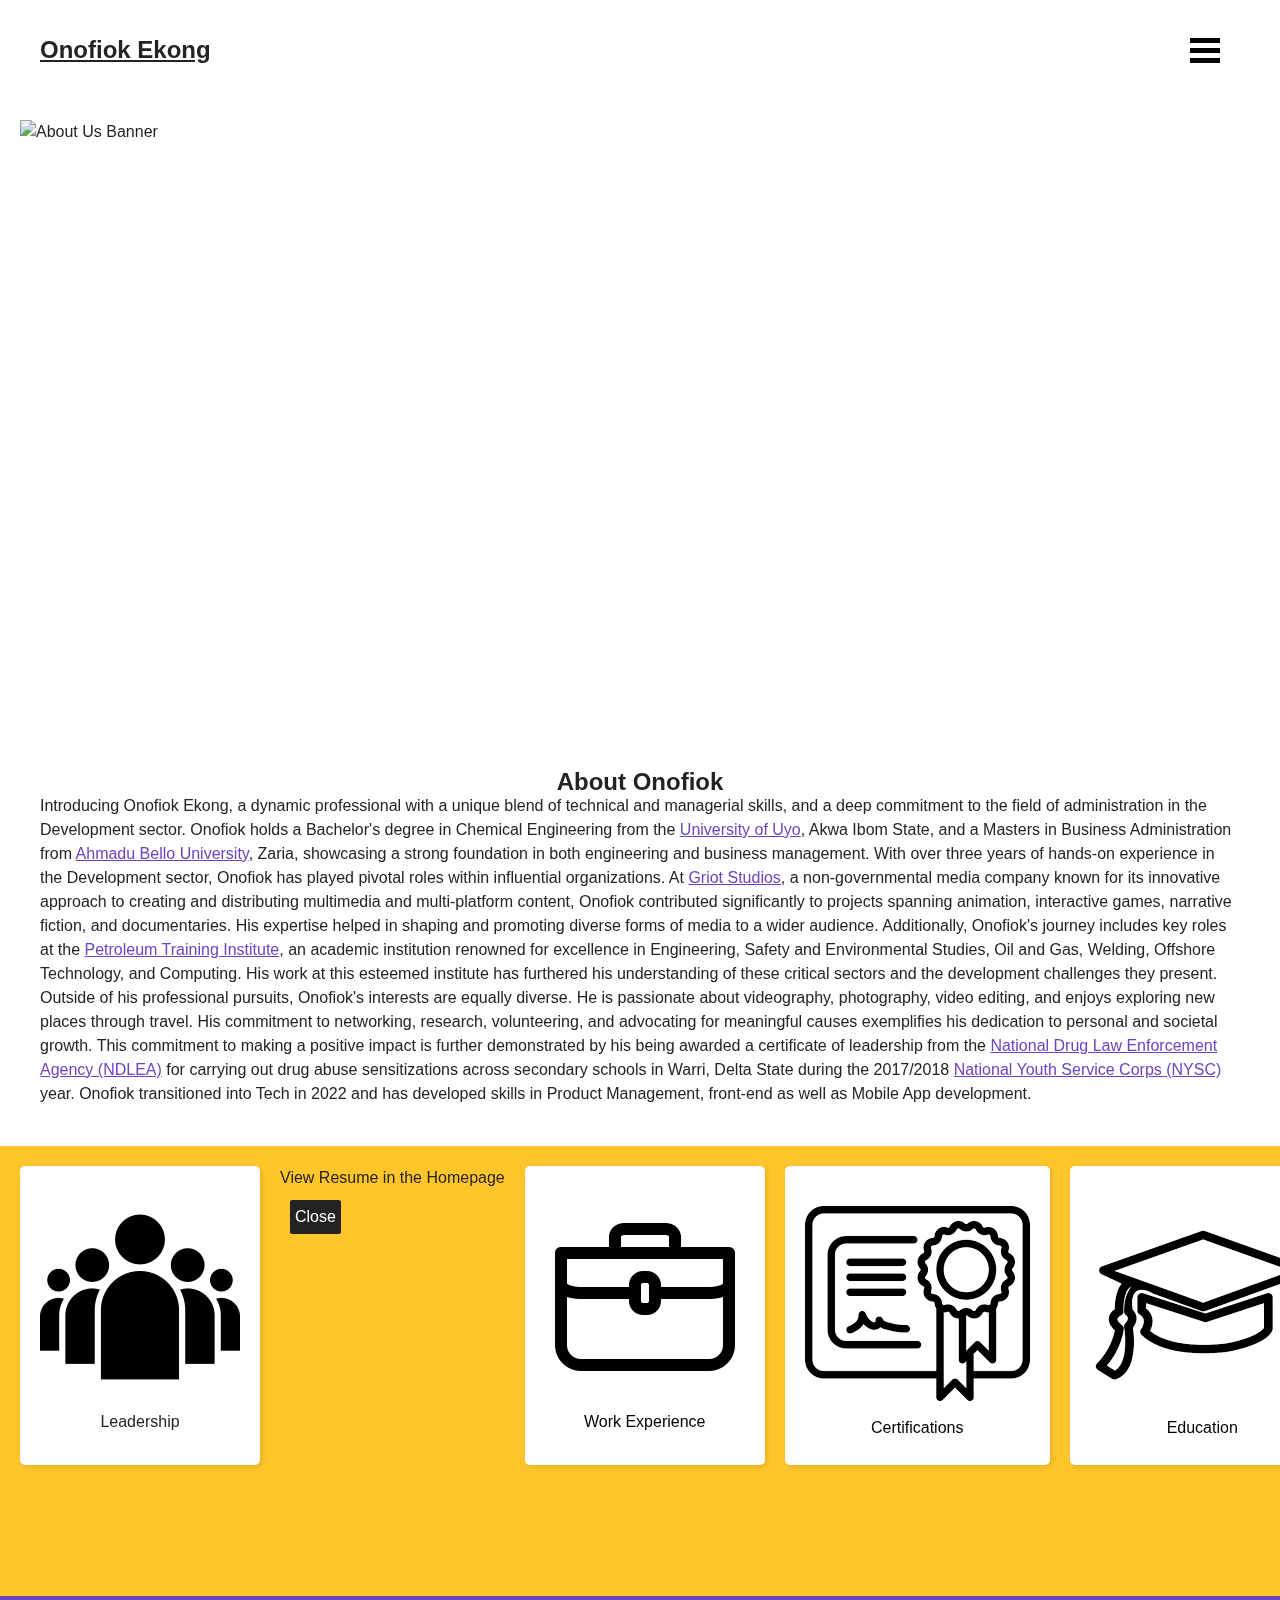
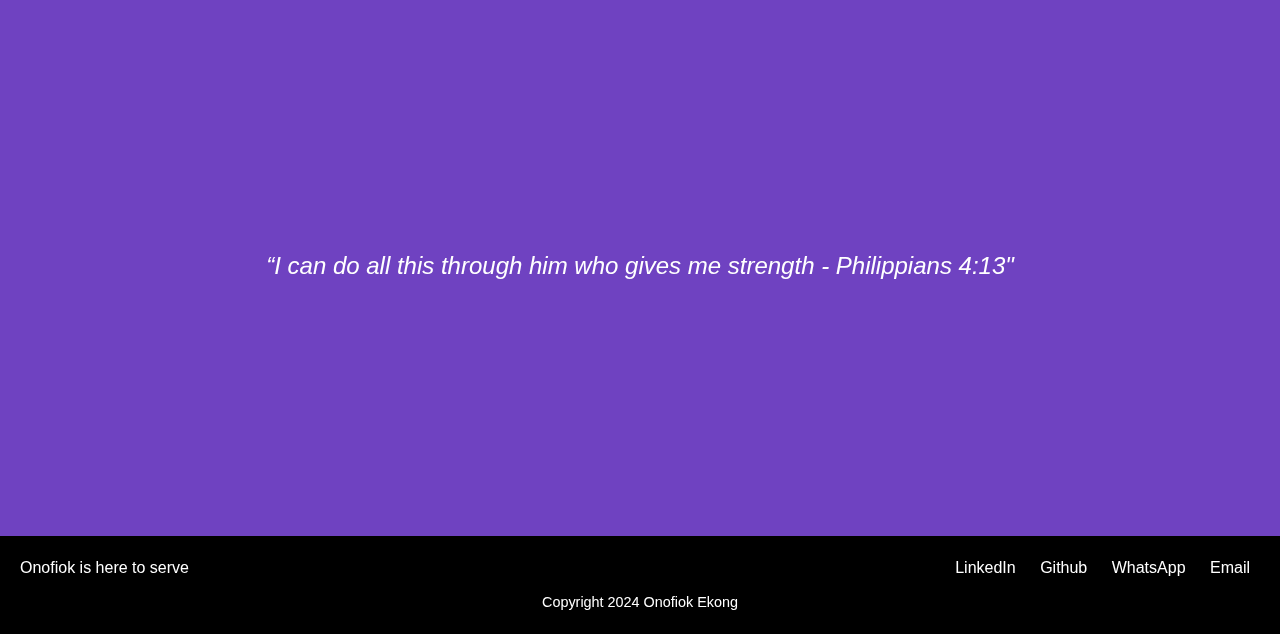
==== commit fb9cca0c: "Update about.html" ====
--- a/about.html
+++ b/about.html
@@ -44,7 +44,7 @@
       Additionally, Onofiok's journey includes key roles at the <a href="https://pti.edu.ng/">Petroleum Training Institute</a>, an academic institution renowned for excellence in Engineering, Safety and Environmental Studies, Oil and Gas, Welding, Offshore Technology, and Computing. His work at this esteemed institute has furthered his understanding of these critical sectors and the development challenges they present.
       
       Outside of his professional pursuits, Onofiok's interests are equally diverse. He is passionate about videography, photography, video editing, and enjoys exploring new places through travel. His commitment to networking, research, volunteering, and advocating for meaningful causes exemplifies his dedication to personal and societal growth. This commitment to making a positive impact is further demonstrated by his being awarded a certificate of leadership from the <A href="https://ndlea.gov.ng/">National Drug Law Enforcement Agency (NDLEA)</A> for carrying out drug abuse sensitizations across secondary schools in Warri, Delta State during the 2017/2018 <a href="https://portal.nysc.org.ng/nysc1/">National Youth Service Corps (NYSC)</a> year.
-        Onofiok transistioned into Tech in 2022 and has developed skills in Product Management, front-end as well as Mobile App development. 
+        Onofiok transitioned into Tech in 2022 and has developed skills in Product Management, front-end as well as Mobile App development. 
       
      
       </p>
